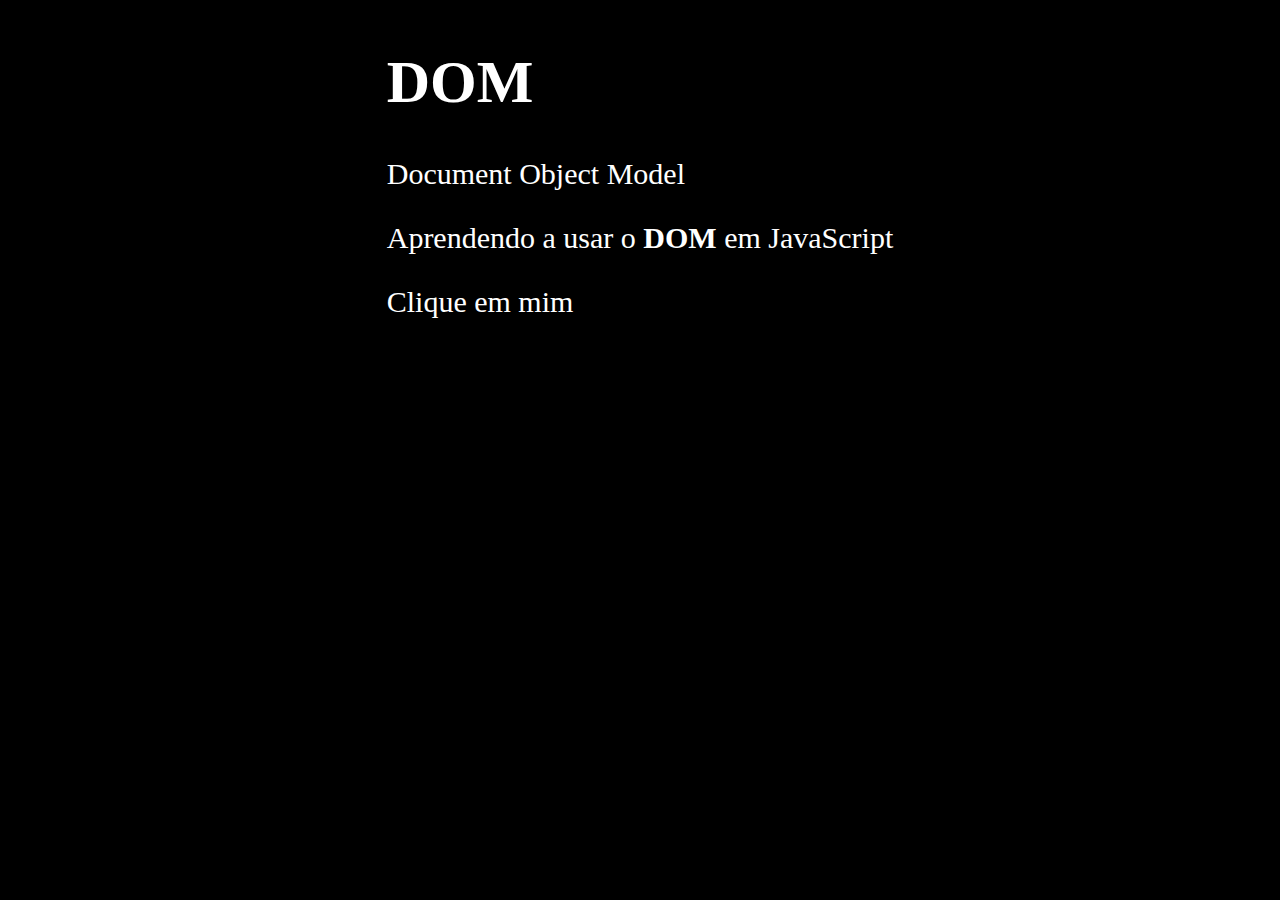
==== Aula 3/index.html @ cc59fa30 "Aulas" ====
<!DOCTYPE html>
<html lang="en">
<head>
    <meta charset="UTF-8">
    <meta http-equiv="X-UA-Compatible" content="IE=edge">
    <meta name="viewport" content="width=device-width, initial-scale=1.0">
    <title>Par ou Impar</title>
    <link rel="stylesheet" href="./css/style.css">
</head>
<body>
    <nav>
        <h1>DOM</h1>
        <p>Document Object Model</p>
        <p>Aprendendo a usar o <strong>DOM</strong> em JavaScript</p>
            <div>Clique em mim</div>
    </nav>

</body>
<script src="./js/node.js"></script>
</html>
---- Aula 3/css/style.css ----
body{
    background-color: black;
    color: white;
    display: flex;
    flex-direction: column;
    justify-content: center;
    align-items: center;
    font-size: 30px;
}
nav h3{
    font-size: small;
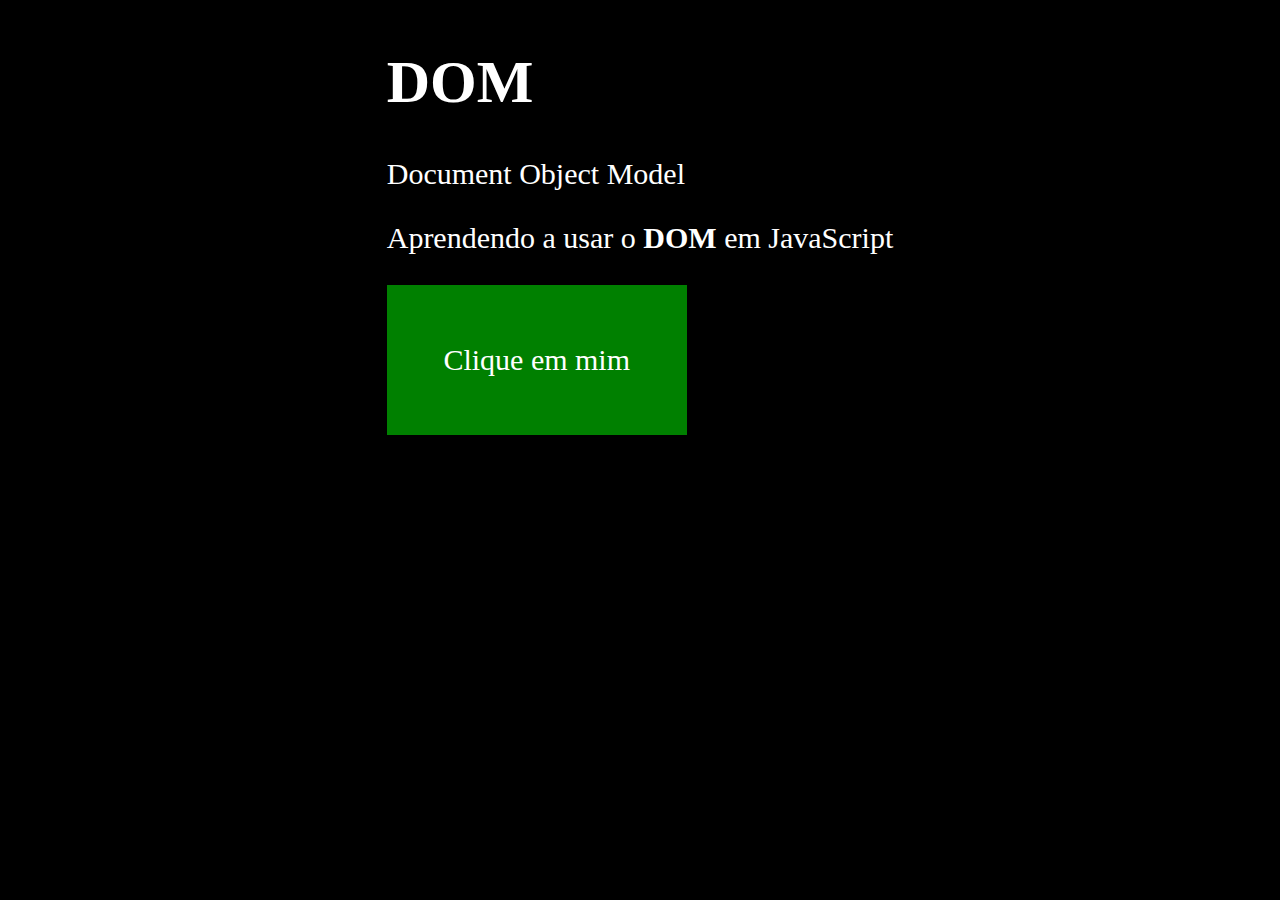
==== commit 9848e429: "intervalo" ====
--- a/Aula 3/index.html
+++ b/Aula 3/index.html
@@ -10,9 +10,10 @@
 <body>
     <nav>
         <h1>DOM</h1>
-        <p>Document Object Model</p>
+        <p class="p1">Document Object Model</p>
         <p>Aprendendo a usar o <strong>DOM</strong> em JavaScript</p>
-            <div>Clique em mim</div>
+            <div id="click"  >Clique em mim</div>  <!--onmouseenter="entrar()"  onmouseout="sair()"-->
+            <!-- Função: Entrar / Sair -->
     </nav>
 
 </body>
--- a/Aula 3/css/style.css
+++ b/Aula 3/css/style.css
@@ -7,5 +7,12 @@
     align-items: center;
     font-size: 30px;
 }
-nav h3{
-    font-size: small;
+
+#click{
+    width: 300px;
+    height: 150px;
+    background-color: green;
+    display: flex;
+    justify-content: center;
+    align-items: center;
+}